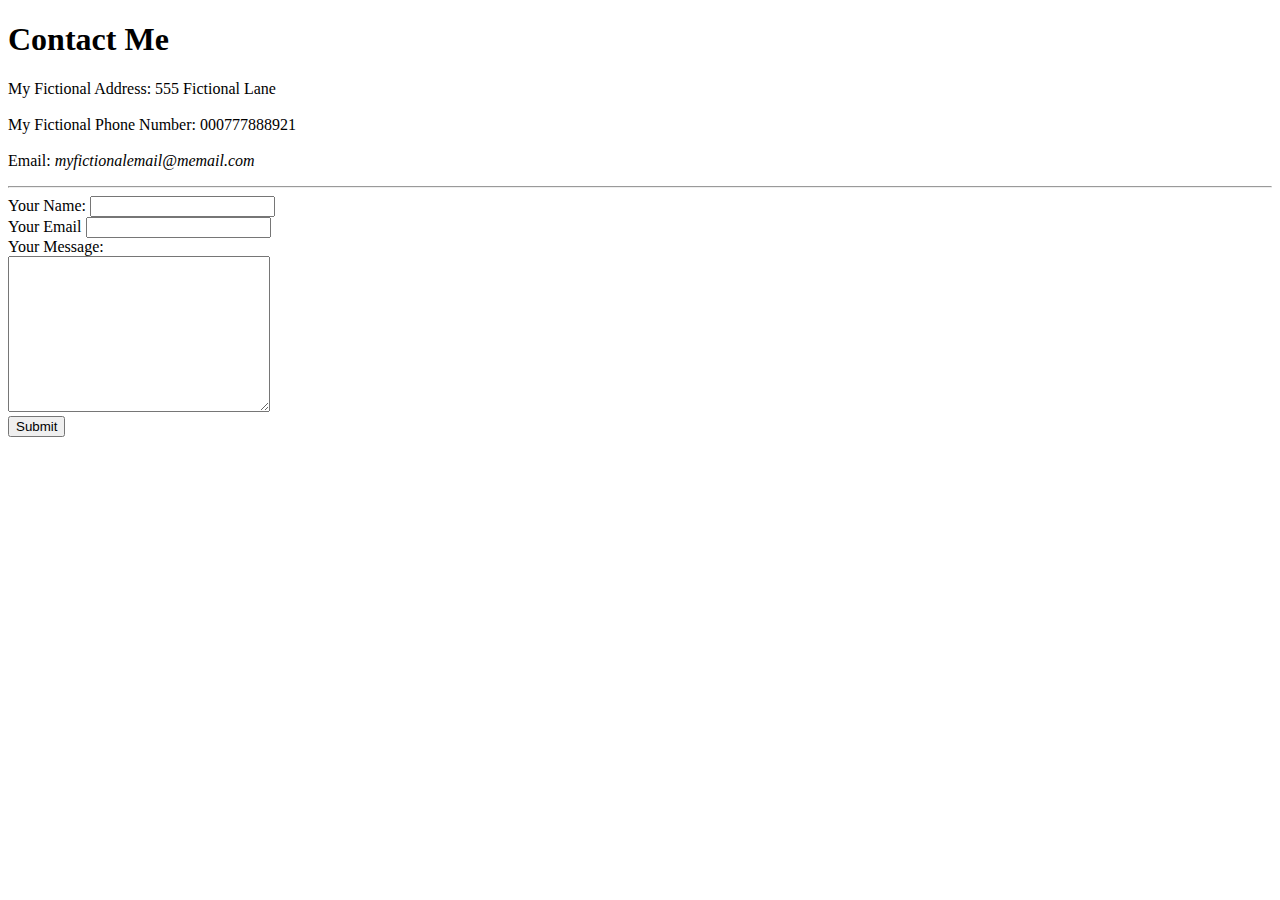
==== Contact Page.html @ 7c17909c "Add files via upload" ====
<!DOCTYPE html>
<html lang="en" dir="ltr">

<head>
  <meta charset="utf-8">
  <title>Contact Me</title>
</head>

<body>
  <h1>Contact Me</h1>
  <p>
    My Fictional Address: 555 Fictional Lane
    <br>
    <br>
    My Fictional Phone Number: 000777888921
    <br>
    <br>
    Email: <em>myfictionalemail@memail.com</em>
  </p>
  <hr>
  <form action="mailto:rbillz@hotmail.com" method="post" enctype="text/plain">
    <label>Your Name:</label>
    <input type="text" name="Your Name" value="">
    <br>
    <label>Your Email</label>
    <input type="Email" name="Your Email" value="">
    <br>
    <label>Your Message:</label>
    <br>
    <textarea name="Your Message" rows="10" cols="30"></textarea>
    <br>
    <input type="Submit" name="">
  </form>
</body>

</html>
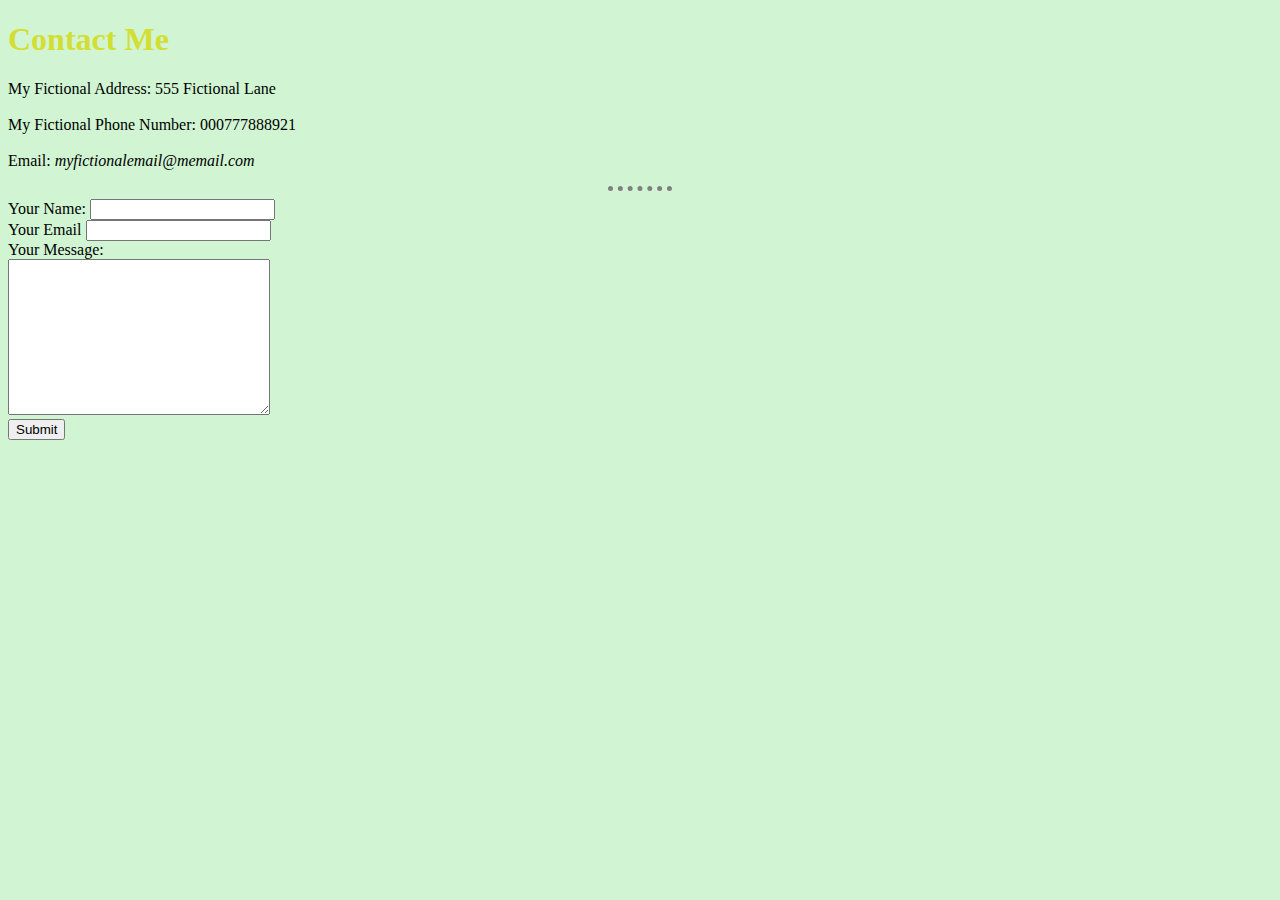
==== commit d0e138ef: "2nd revision" ====
--- a/Contact Page.html
+++ b/Contact Page.html
@@ -4,7 +4,9 @@
 <head>
   <meta charset="utf-8">
   <title>Contact Me</title>
+  <link rel="stylesheet" href="css/styles.css">
 </head>
+
 
 <body>
   <h1>Contact Me</h1>
--- a/css/styles.css
+++ b/css/styles.css
@@ -0,0 +1,23 @@
+body{
+  background-color: #d1f5d3;
+}
+
+hr{
+  border-style: dotted none none;
+  width: 5%;
+  border-color: grey;
+  border-width: 5px;
+}
+
+img{
+  height: 200px;
+  width: 200px;
+}
+
+h1{
+  color: #d3de32
+}
+
+h3{
+  color: #66bfbf
+}
